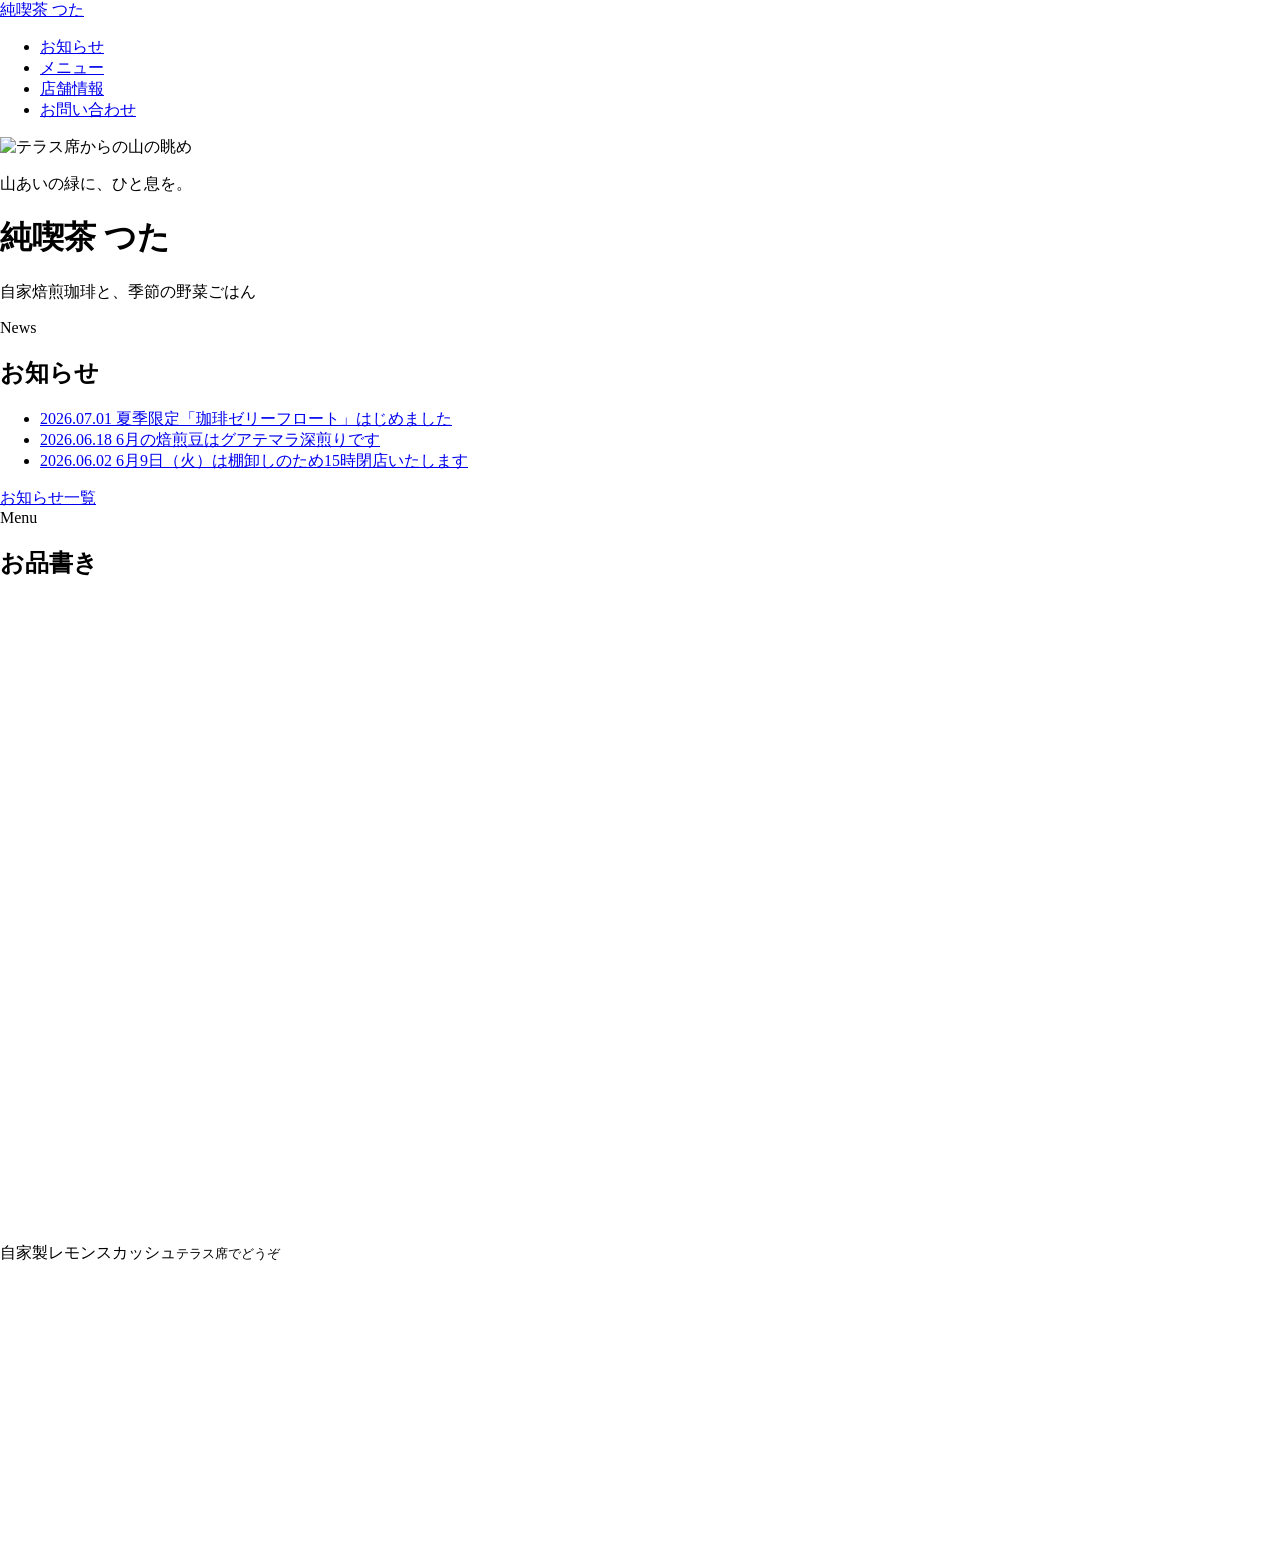
==== index.html @ a00b3da4 "純喫茶つた 静的デモサイト（Simply Static書き出し 2026-07-09） Co-Authored-By: Claude Fable 5 <noreply@anthropic.com>" ====
<!DOCTYPE html>
<html lang="ja">
<head><meta charset="UTF-8">

<meta name="viewport" content="width=device-width, initial-scale=1.0">
<title>純喫茶 つた – 山あいの緑に、自家焙煎の一杯を</title>
<meta name="robots" content="max-image-preview:large">
<link rel="dns-prefetch" href="//fonts.googleapis.com">
<link rel="preconnect" href="https://fonts.googleapis.com/">
<link href="https://fonts.gstatic.com/" crossorigin rel="preconnect">
<link rel="alternate" type="application/rss+xml" title="純喫茶 つた » フィード" href="https://demo.akarilab.org/feed/">
<link rel="alternate" type="application/rss+xml" title="純喫茶 つた » コメントフィード" href="https://demo.akarilab.org/comments/feed/">
<link rel="alternate" title="oEmbed (JSON)" type="application/json+oembed" href="https://demo.akarilab.org/wp-json/oembed/1.0/embed?url=https%3A%2F%2Fdemo.akarilab.org%2F">
<link rel="alternate" title="oEmbed (XML)" type="text/xml+oembed" href="https://demo.akarilab.org/wp-json/oembed/1.0/embed?url=https%3A%2F%2Fdemo.akarilab.org%2F&amp;format=xml">
<style id="wp-img-auto-sizes-contain-inline-css">
img:is([sizes=auto i],[sizes^="auto," i]){contain-intrinsic-size:3000px 1500px}
/*# sourceURL=wp-img-auto-sizes-contain-inline-css */
</style>
<style id="wp-emoji-styles-inline-css">

	img.wp-smiley, img.emoji {
		display: inline !important;
		border: none !important;
		box-shadow: none !important;
		height: 1em !important;
		width: 1em !important;
		margin: 0 0.07em !important;
		vertical-align: -0.1em !important;
		background: none !important;
		padding: 0 !important;
	}
/*# sourceURL=wp-emoji-styles-inline-css */
</style>
<style id="wp-block-library-inline-css">
:root{--wp-block-synced-color:#7a00df;--wp-block-synced-color--rgb:122,0,223;--wp-bound-block-color:var(--wp-block-synced-color);--wp-editor-canvas-background:#ddd;--wp-admin-theme-color:#007cba;--wp-admin-theme-color--rgb:0,124,186;--wp-admin-theme-color-darker-10:#006ba1;--wp-admin-theme-color-darker-10--rgb:0,107,160.5;--wp-admin-theme-color-darker-20:#005a87;--wp-admin-theme-color-darker-20--rgb:0,90,135;--wp-admin-border-width-focus:2px}@media (min-resolution:192dpi){:root{--wp-admin-border-width-focus:1.5px}}.wp-element-button{cursor:pointer}:root .has-very-light-gray-background-color{background-color:#eee}:root .has-very-dark-gray-background-color{background-color:#313131}:root .has-very-light-gray-color{color:#eee}:root .has-very-dark-gray-color{color:#313131}:root .has-vivid-green-cyan-to-vivid-cyan-blue-gradient-background{background:linear-gradient(135deg,#00d084,#0693e3)}:root .has-purple-crush-gradient-background{background:linear-gradient(135deg,#34e2e4,#4721fb 50%,#ab1dfe)}:root .has-hazy-dawn-gradient-background{background:linear-gradient(135deg,#faaca8,#dad0ec)}:root .has-subdued-olive-gradient-background{background:linear-gradient(135deg,#fafae1,#67a671)}:root .has-atomic-cream-gradient-background{background:linear-gradient(135deg,#fdd79a,#004a59)}:root .has-nightshade-gradient-background{background:linear-gradient(135deg,#330968,#31cdcf)}:root .has-midnight-gradient-background{background:linear-gradient(135deg,#020381,#2874fc)}:root{--wp--preset--font-size--normal:16px;--wp--preset--font-size--huge:42px}.has-regular-font-size{font-size:1em}.has-larger-font-size{font-size:2.625em}.has-normal-font-size{font-size:var(--wp--preset--font-size--normal)}.has-huge-font-size{font-size:var(--wp--preset--font-size--huge)}:root .has-text-align-center{text-align:center}:root .has-text-align-left{text-align:left}:root .has-text-align-right{text-align:right}.has-fit-text{white-space:nowrap!important}#end-resizable-editor-section{display:none}.aligncenter{clear:both}.items-justified-left{justify-content:flex-start}.items-justified-center{justify-content:center}.items-justified-right{justify-content:flex-end}.items-justified-space-between{justify-content:space-between}.screen-reader-text{word-wrap:normal!important;border:0;clip-path:inset(50%);height:1px;margin:-1px;overflow:hidden;padding:0;position:absolute;width:1px}.screen-reader-text:focus{background-color:#ddd;clip-path:none;color:#444;display:block;font-size:1em;height:auto;left:5px;line-height:normal;padding:15px 23px 14px;text-decoration:none;top:5px;width:auto;z-index:100000}html :where(.has-border-color){border-style:solid}html :where([style*=border-color]){border-style:solid}html :where([style*=border-top-color]){border-top-style:solid}html :where([style*=border-right-color]){border-right-style:solid}html :where([style*=border-bottom-color]){border-bottom-style:solid}html :where([style*=border-left-color]){border-left-style:solid}html :where([style*=border-width]){border-style:solid}html :where([style*=border-top-width]){border-top-style:solid}html :where([style*=border-right-width]){border-right-style:solid}html :where([style*=border-bottom-width]){border-bottom-style:solid}html :where([style*=border-left-width]){border-left-style:solid}html :where(img[class*=wp-image-]){height:auto;max-width:100%}:where(figure){margin:0 0 1em}html :where(.is-position-sticky){--wp-admin--admin-bar--position-offset:var(--wp-admin--admin-bar--height,0px)}@media screen and (max-width:600px){html :where(.is-position-sticky){--wp-admin--admin-bar--position-offset:0px}}

/*# sourceURL=/wp-includes/css/dist/block-library/common.min.css */
</style>
<style id="classic-theme-styles-inline-css">
/*! This file is auto-generated */
.wp-block-button__link{color:#fff;background-color:#32373c;border-radius:9999px;box-shadow:none;text-decoration:none;padding:calc(.667em + 2px) calc(1.333em + 2px);font-size:1.125em}.wp-block-file__button{background:#32373c;color:#fff;text-decoration:none}
/*# sourceURL=/wp-includes/css/classic-themes.min.css */
</style>

<style id="global-styles-inline-css">
:root{--wp--preset--aspect-ratio--square: 1;--wp--preset--aspect-ratio--4-3: 4/3;--wp--preset--aspect-ratio--3-4: 3/4;--wp--preset--aspect-ratio--3-2: 3/2;--wp--preset--aspect-ratio--2-3: 2/3;--wp--preset--aspect-ratio--16-9: 16/9;--wp--preset--aspect-ratio--9-16: 9/16;--wp--preset--color--black: #000000;--wp--preset--color--cyan-bluish-gray: #abb8c3;--wp--preset--color--white: #ffffff;--wp--preset--color--pale-pink: #f78da7;--wp--preset--color--vivid-red: #cf2e2e;--wp--preset--color--luminous-vivid-orange: #ff6900;--wp--preset--color--luminous-vivid-amber: #fcb900;--wp--preset--color--light-green-cyan: #7bdcb5;--wp--preset--color--vivid-green-cyan: #00d084;--wp--preset--color--pale-cyan-blue: #8ed1fc;--wp--preset--color--vivid-cyan-blue: #0693e3;--wp--preset--color--vivid-purple: #9b51e0;--wp--preset--gradient--vivid-cyan-blue-to-vivid-purple: linear-gradient(135deg,rgb(6,147,227) 0%,rgb(155,81,224) 100%);--wp--preset--gradient--light-green-cyan-to-vivid-green-cyan: linear-gradient(135deg,rgb(122,220,180) 0%,rgb(0,208,130) 100%);--wp--preset--gradient--luminous-vivid-amber-to-luminous-vivid-orange: linear-gradient(135deg,rgb(252,185,0) 0%,rgb(255,105,0) 100%);--wp--preset--gradient--luminous-vivid-orange-to-vivid-red: linear-gradient(135deg,rgb(255,105,0) 0%,rgb(207,46,46) 100%);--wp--preset--gradient--very-light-gray-to-cyan-bluish-gray: linear-gradient(135deg,rgb(238,238,238) 0%,rgb(169,184,195) 100%);--wp--preset--gradient--cool-to-warm-spectrum: linear-gradient(135deg,rgb(74,234,220) 0%,rgb(151,120,209) 20%,rgb(207,42,186) 40%,rgb(238,44,130) 60%,rgb(251,105,98) 80%,rgb(254,248,76) 100%);--wp--preset--gradient--blush-light-purple: linear-gradient(135deg,rgb(255,206,236) 0%,rgb(152,150,240) 100%);--wp--preset--gradient--blush-bordeaux: linear-gradient(135deg,rgb(254,205,165) 0%,rgb(254,45,45) 50%,rgb(107,0,62) 100%);--wp--preset--gradient--luminous-dusk: linear-gradient(135deg,rgb(255,203,112) 0%,rgb(199,81,192) 50%,rgb(65,88,208) 100%);--wp--preset--gradient--pale-ocean: linear-gradient(135deg,rgb(255,245,203) 0%,rgb(182,227,212) 50%,rgb(51,167,181) 100%);--wp--preset--gradient--electric-grass: linear-gradient(135deg,rgb(202,248,128) 0%,rgb(113,206,126) 100%);--wp--preset--gradient--midnight: linear-gradient(135deg,rgb(2,3,129) 0%,rgb(40,116,252) 100%);--wp--preset--font-size--small: 13px;--wp--preset--font-size--medium: 20px;--wp--preset--font-size--large: 36px;--wp--preset--font-size--x-large: 42px;--wp--preset--spacing--20: 0.44rem;--wp--preset--spacing--30: 0.67rem;--wp--preset--spacing--40: 1rem;--wp--preset--spacing--50: 1.5rem;--wp--preset--spacing--60: 2.25rem;--wp--preset--spacing--70: 3.38rem;--wp--preset--spacing--80: 5.06rem;--wp--preset--shadow--natural: 6px 6px 9px rgba(0, 0, 0, 0.2);--wp--preset--shadow--deep: 12px 12px 50px rgba(0, 0, 0, 0.4);--wp--preset--shadow--sharp: 6px 6px 0px rgba(0, 0, 0, 0.2);--wp--preset--shadow--outlined: 6px 6px 0px -3px rgb(255, 255, 255), 6px 6px rgb(0, 0, 0);--wp--preset--shadow--crisp: 6px 6px 0px rgb(0, 0, 0);}:where(body) { margin: 0; }:where(.is-layout-flex){gap: 0.5em;}:where(.is-layout-grid){gap: 0.5em;}body .is-layout-flex{display: flex;}.is-layout-flex{flex-wrap: wrap;align-items: center;}.is-layout-flex > :is(*, div){margin: 0;}body .is-layout-grid{display: grid;}.is-layout-grid > :is(*, div){margin: 0;}body{padding-top: 0px;padding-right: 0px;padding-bottom: 0px;padding-left: 0px;}:root :where(.wp-element-button, .wp-block-button__link){background-color: #32373c;border-width: 0;color: #fff;font-family: inherit;font-size: inherit;font-style: inherit;font-weight: inherit;letter-spacing: inherit;line-height: inherit;padding-top: calc(0.667em + 2px);padding-right: calc(1.333em + 2px);padding-bottom: calc(0.667em + 2px);padding-left: calc(1.333em + 2px);text-decoration: none;text-transform: inherit;}.has-black-color{color: var(--wp--preset--color--black) !important;}.has-cyan-bluish-gray-color{color: var(--wp--preset--color--cyan-bluish-gray) !important;}.has-white-color{color: var(--wp--preset--color--white) !important;}.has-pale-pink-color{color: var(--wp--preset--color--pale-pink) !important;}.has-vivid-red-color{color: var(--wp--preset--color--vivid-red) !important;}.has-luminous-vivid-orange-color{color: var(--wp--preset--color--luminous-vivid-orange) !important;}.has-luminous-vivid-amber-color{color: var(--wp--preset--color--luminous-vivid-amber) !important;}.has-light-green-cyan-color{color: var(--wp--preset--color--light-green-cyan) !important;}.has-vivid-green-cyan-color{color: var(--wp--preset--color--vivid-green-cyan) !important;}.has-pale-cyan-blue-color{color: var(--wp--preset--color--pale-cyan-blue) !important;}.has-vivid-cyan-blue-color{color: var(--wp--preset--color--vivid-cyan-blue) !important;}.has-vivid-purple-color{color: var(--wp--preset--color--vivid-purple) !important;}.has-black-background-color{background-color: var(--wp--preset--color--black) !important;}.has-cyan-bluish-gray-background-color{background-color: var(--wp--preset--color--cyan-bluish-gray) !important;}.has-white-background-color{background-color: var(--wp--preset--color--white) !important;}.has-pale-pink-background-color{background-color: var(--wp--preset--color--pale-pink) !important;}.has-vivid-red-background-color{background-color: var(--wp--preset--color--vivid-red) !important;}.has-luminous-vivid-orange-background-color{background-color: var(--wp--preset--color--luminous-vivid-orange) !important;}.has-luminous-vivid-amber-background-color{background-color: var(--wp--preset--color--luminous-vivid-amber) !important;}.has-light-green-cyan-background-color{background-color: var(--wp--preset--color--light-green-cyan) !important;}.has-vivid-green-cyan-background-color{background-color: var(--wp--preset--color--vivid-green-cyan) !important;}.has-pale-cyan-blue-background-color{background-color: var(--wp--preset--color--pale-cyan-blue) !important;}.has-vivid-cyan-blue-background-color{background-color: var(--wp--preset--color--vivid-cyan-blue) !important;}.has-vivid-purple-background-color{background-color: var(--wp--preset--color--vivid-purple) !important;}.has-black-border-color{border-color: var(--wp--preset--color--black) !important;}.has-cyan-bluish-gray-border-color{border-color: var(--wp--preset--color--cyan-bluish-gray) !important;}.has-white-border-color{border-color: var(--wp--preset--color--white) !important;}.has-pale-pink-border-color{border-color: var(--wp--preset--color--pale-pink) !important;}.has-vivid-red-border-color{border-color: var(--wp--preset--color--vivid-red) !important;}.has-luminous-vivid-orange-border-color{border-color: var(--wp--preset--color--luminous-vivid-orange) !important;}.has-luminous-vivid-amber-border-color{border-color: var(--wp--preset--color--luminous-vivid-amber) !important;}.has-light-green-cyan-border-color{border-color: var(--wp--preset--color--light-green-cyan) !important;}.has-vivid-green-cyan-border-color{border-color: var(--wp--preset--color--vivid-green-cyan) !important;}.has-pale-cyan-blue-border-color{border-color: var(--wp--preset--color--pale-cyan-blue) !important;}.has-vivid-cyan-blue-border-color{border-color: var(--wp--preset--color--vivid-cyan-blue) !important;}.has-vivid-purple-border-color{border-color: var(--wp--preset--color--vivid-purple) !important;}.has-vivid-cyan-blue-to-vivid-purple-gradient-background{background: var(--wp--preset--gradient--vivid-cyan-blue-to-vivid-purple) !important;}.has-light-green-cyan-to-vivid-green-cyan-gradient-background{background: var(--wp--preset--gradient--light-green-cyan-to-vivid-green-cyan) !important;}.has-luminous-vivid-amber-to-luminous-vivid-orange-gradient-background{background: var(--wp--preset--gradient--luminous-vivid-amber-to-luminous-vivid-orange) !important;}.has-luminous-vivid-orange-to-vivid-red-gradient-background{background: var(--wp--preset--gradient--luminous-vivid-orange-to-vivid-red) !important;}.has-very-light-gray-to-cyan-bluish-gray-gradient-background{background: var(--wp--preset--gradient--very-light-gray-to-cyan-bluish-gray) !important;}.has-cool-to-warm-spectrum-gradient-background{background: var(--wp--preset--gradient--cool-to-warm-spectrum) !important;}.has-blush-light-purple-gradient-background{background: var(--wp--preset--gradient--blush-light-purple) !important;}.has-blush-bordeaux-gradient-background{background: var(--wp--preset--gradient--blush-bordeaux) !important;}.has-luminous-dusk-gradient-background{background: var(--wp--preset--gradient--luminous-dusk) !important;}.has-pale-ocean-gradient-background{background: var(--wp--preset--gradient--pale-ocean) !important;}.has-electric-grass-gradient-background{background: var(--wp--preset--gradient--electric-grass) !important;}.has-midnight-gradient-background{background: var(--wp--preset--gradient--midnight) !important;}.has-small-font-size{font-size: var(--wp--preset--font-size--small) !important;}.has-medium-font-size{font-size: var(--wp--preset--font-size--medium) !important;}.has-large-font-size{font-size: var(--wp--preset--font-size--large) !important;}.has-x-large-font-size{font-size: var(--wp--preset--font-size--x-large) !important;}
/*# sourceURL=global-styles-inline-css */
</style>

<link rel="stylesheet" id="tsuta-google-fonts-css" href="https://fonts.googleapis.com/css2?family=Yuji+Syuku&amp;family=Zen+Kaku+Gothic+New:wght@400;500;700&amp;display=swap" media="all">
<link rel="stylesheet" id="tsuta-style-css" href="https://demo.akarilab.org/wp-content/themes/tsuta/style.css?ver=1783575531" media="all">
<link rel="https://api.w.org/" href="https://demo.akarilab.org/wp-json/"><link rel="alternate" title="JSON" type="application/json" href="https://demo.akarilab.org/wp-json/wp/v2/pages/6"><link rel="EditURI" type="application/rsd+xml" title="RSD" href="https://demo.akarilab.org/xmlrpc.php?rsd">
<meta name="generator" content="WordPress 7.0">
<link rel="canonical" href="https://demo.akarilab.org/">
<link rel="shortlink" href="https://demo.akarilab.org/">
</head>
<body class="home wp-singular page-template-default page page-id-6 wp-theme-tsuta">

<header class="site-header">
  <div class="header-inner">
    <a class="brand" href="https://demo.akarilab.org/"><span class="cherry-dot" aria-hidden="true"></span>純喫茶 つた</a>
    <nav class="global-nav" aria-label="グローバルナビゲーション">
      <ul>
        <li><a href="https://demo.akarilab.org/news/">お知らせ</a></li>
        <li><a href="https://demo.akarilab.org/menu/">メニュー</a></li>
        <li><a href="https://demo.akarilab.org/access/">店舗情報</a></li>
        <li><a href="https://demo.akarilab.org/contact/">お問い合わせ</a></li>
      </ul>
    </nav>
  </div>
</header>

<main>

<div class="hero">
  <div class="hero-photo photo-slot">
    <img src="https://demo.akarilab.org/wp-content/themes/tsuta/assets/img/hero.jpg" alt="テラス席からの山の眺め" onerror="this.classList.add('missing')">
  </div>
  <div class="hero-overlay" aria-hidden="true"></div>
  <div class="hero-stage">
    <div class="hero-titles">
      <p class="hero-sub">山あいの緑に、ひと息を。</p>
      <h1 class="hero-title">純喫茶 <span class="tsuta">つた</span></h1>
    </div>
  </div>
  <span class="scroll-cue" aria-hidden="true"></span>
  <p class="hero-note">自家焙煎珈琲と、季節の野菜ごはん</p>
</div>

<section class="news" id="news">
  <div class="section-inner">
    <div class="section-head reveal">
      <span class="en">News</span>
      <h2>お知らせ</h2>
    </div>
        <ul class="news-list">
            <li class="reveal" data-delay="1"><a href="https://demo.akarilab.org/coffee-jelly-float/">
        <time class="news-date" datetime="2026-07-01">2026.07.01</time>
        <span class="news-title">夏季限定「珈琲ゼリーフロート」はじめました</span>
      </a></li>
            <li class="reveal" data-delay="2"><a href="https://demo.akarilab.org/guatemala-beans/">
        <time class="news-date" datetime="2026-06-18">2026.06.18</time>
        <span class="news-title">6月の焙煎豆はグアテマラ深煎りです</span>
      </a></li>
            <li class="reveal" data-delay="3"><a href="https://demo.akarilab.org/june-9-early-close/">
        <time class="news-date" datetime="2026-06-02">2026.06.02</time>
        <span class="news-title">6月9日（火）は棚卸しのため15時閉店いたします</span>
      </a></li>
          </ul>
        <a class="btn-ghost reveal" href="https://demo.akarilab.org/news/">お知らせ一覧</a>
  </div>
</section>

<section class="menu" id="menu">
  <div class="section-inner">
    <div class="section-head reveal">
      <span class="en">Menu</span>
      <h2>お品書き</h2>
    </div>

        <div class="dish-strip">
            <div class="dish reveal">
        <figure>
          <div class="photo-slot">
                          <img width="640" height="640" src="https://demo.akarilab.org/wp-content/uploads/2026/07/lemonade-1-640x640.jpg" class="attachment-tsuta-square size-tsuta-square wp-post-image" alt="自家製レモンスカッシュ" decoding="async" fetchpriority="high" srcset="https://demo.akarilab.org/wp-content/uploads/2026/07/lemonade-1-640x640.jpg 640w, https://demo.akarilab.org/wp-content/uploads/2026/07/lemonade-1-300x300.jpg 300w, https://demo.akarilab.org/wp-content/uploads/2026/07/lemonade-1-150x150.jpg 150w, https://demo.akarilab.org/wp-content/uploads/2026/07/lemonade-1-768x768.jpg 768w, https://demo.akarilab.org/wp-content/uploads/2026/07/lemonade-1.jpg 800w" sizes="(max-width: 640px) 100vw, 640px">                      </div>
          <figcaption>自家製レモンスカッシュ<small>テラス席でどうぞ</small></figcaption>
        </figure>
      </div>
            <div class="dish reveal" data-delay="1">
        <figure>
          <div class="photo-slot">
                          <img width="640" height="640" src="https://demo.akarilab.org/wp-content/uploads/2026/07/crepe-1-640x640.jpg" class="attachment-tsuta-square size-tsuta-square wp-post-image" alt="チョコバナナクレープ" decoding="async" srcset="https://demo.akarilab.org/wp-content/uploads/2026/07/crepe-1-640x640.jpg 640w, https://demo.akarilab.org/wp-content/uploads/2026/07/crepe-1-300x300.jpg 300w, https://demo.akarilab.org/wp-content/uploads/2026/07/crepe-1-150x150.jpg 150w, https://demo.akarilab.org/wp-content/uploads/2026/07/crepe-1-768x768.jpg 768w, https://demo.akarilab.org/wp-content/uploads/2026/07/crepe-1.jpg 800w" sizes="(max-width: 640px) 100vw, 640px">                      </div>
          <figcaption>チョコバナナクレープ<small>バニラと生クリーム添え</small></figcaption>
        </figure>
      </div>
            <div class="dish reveal" data-delay="2">
        <figure>
          <div class="photo-slot">
                          <img width="640" height="640" src="https://demo.akarilab.org/wp-content/uploads/2026/07/plate-1-640x640.jpg" class="attachment-tsuta-square size-tsuta-square wp-post-image" alt="本日の野菜プレート" decoding="async" srcset="https://demo.akarilab.org/wp-content/uploads/2026/07/plate-1-640x640.jpg 640w, https://demo.akarilab.org/wp-content/uploads/2026/07/plate-1-300x300.jpg 300w, https://demo.akarilab.org/wp-content/uploads/2026/07/plate-1-150x150.jpg 150w, https://demo.akarilab.org/wp-content/uploads/2026/07/plate-1-768x768.jpg 768w, https://demo.akarilab.org/wp-content/uploads/2026/07/plate-1.jpg 800w" sizes="(max-width: 640px) 100vw, 640px">                      </div>
          <figcaption>本日の野菜プレート<small>地の野菜をたっぷり</small></figcaption>
        </figure>
      </div>
          </div>
    
        <div class="menu-grid">
            <div class="menu-item reveal">
        <span class="menu-name">自家製レモンスカッシュ</span>
        <span class="menu-leader"></span>
        <span class="menu-price">600円</span>      </div>
            <div class="menu-item reveal" data-delay="1">
        <span class="menu-name">チョコバナナクレープ</span>
        <span class="menu-leader"></span>
        <span class="menu-price">780円</span>      </div>
            <div class="menu-item reveal">
        <span class="menu-name">本日の野菜プレート</span>
        <span class="menu-leader"></span>
        <span class="menu-price">1,100円</span>      </div>
            <div class="menu-item reveal" data-delay="1">
        <span class="menu-name">つたブレンド</span>
        <span class="menu-leader"></span>
        <span class="menu-price">550円</span>      </div>
            <div class="menu-item reveal">
        <span class="menu-name">深煎りグアテマラ</span>
        <span class="menu-leader"></span>
        <span class="menu-price">600円</span>      </div>
            <div class="menu-item reveal" data-delay="1">
        <span class="menu-name">固めの自家製プリン</span>
        <span class="menu-leader"></span>
        <span class="menu-price">500円</span>      </div>
          </div>
    <p class="menu-note reveal">表示価格はすべて税込です。豆の販売（100g 850円〜）も承ります。</p>
    
        <a class="btn-wood reveal" href="https://demo.akarilab.org/menu/">メニューをすべて見る</a>
      </div>
</section>

<section class="about">
  <div class="section-inner">
    <div class="about-wrap">
      <div class="photo-slot reveal" data-delay="1">
        <img src="https://demo.akarilab.org/wp-content/themes/tsuta/assets/img/interior.jpg" alt="店内に飾られたミモザのドライフラワー" onerror="this.classList.add('missing')">
      </div>
      <div class="about-body reveal">
        <p class="kicker">蔦の向こうは、しずかです。</p>
        <p>朝いちばんに豆を焼き、昼には野菜プレートの湯気が立つ。開店からずっと変わらない、それだけの店です。</p>
        <p>本を読む方も、山歩きの帰りの方も、どうぞごゆっくり。窓いっぱいの緑と蔦の葉が、外の時間を少しだけ遠ざけてくれます。</p>
      </div>
    </div>
  </div>
</section>

<section class="info" id="info">
  <div class="section-inner">
    <div class="section-head reveal">
      <span class="en">Information</span>
      <h2>店舗情報・アクセス</h2>
    </div>
    <div class="info-grid">
      <table class="info-table reveal">
        <tr><th>店名</th><td>純喫茶 つた</td></tr>
        <tr><th>住所</th><td>〒000-0000<br>
○○県○○市蔦谷1-2-3</td></tr>
        <tr><th>営業時間</th><td>9:00 – 19:00（L.O. 18:30）</td></tr>
        <tr><th>定休日</th><td>水曜・第2火曜</td></tr>
        <tr><th>席数</th><td>18席（カウンター6・テーブル12）</td></tr>
        <tr><th>電話</th><td>00-0000-0000</td></tr>
      </table>
            <div class="map-frame reveal" data-delay="1" role="img" aria-label="店舗周辺の地図（カスタマイザーにURLを入れると表示）">
        Google Map（カスタマイザーで設定）
      </div>
          </div>
  </div>
</section>
</main>

<footer class="site-footer" id="contact">
  <p class="footer-brand">純喫茶 つた</p>
  <a class="footer-contact" href="https://demo.akarilab.org/contact/">お問い合わせ</a>
  <p class="copyright">© 2026 Junkissa Tsuta</p>
  <p class="demo-note">このサイトはWordPress制作デモです（AkariLab）</p>
</footer>

<script type="speculationrules">
{"prefetch":[{"source":"document","where":{"and":[{"href_matches":"/*"},{"not":{"href_matches":["/wp-*.php","/wp-admin/*","/wp-content/uploads/*","/wp-content/*","/wp-content/plugins/*","/wp-content/themes/tsuta/*","/*\\?(.+)"]}},{"not":{"selector_matches":"a[rel~=\"nofollow\"]"}},{"not":{"selector_matches":".no-prefetch, .no-prefetch a"}}]},"eagerness":"conservative"}]}
</script>
<script id="tsuta-main-js" src="https://demo.akarilab.org/wp-content/themes/tsuta/assets/js/main.js?ver=1783575614"></script>
<script id="wp-emoji-settings" type="application/json">
{"baseUrl":"https://s.w.org/images/core/emoji/17.0.2/72x72/","ext":".png","svgUrl":"https://s.w.org/images/core/emoji/17.0.2/svg/","svgExt":".svg","source":{"concatemoji":"https://demo.akarilab.org/wp-includes/js/wp-emoji-release.min.js?ver=7.0"}}
</script>
<script type="module">
/*! This file is auto-generated */
const a=JSON.parse(document.getElementById("wp-emoji-settings").textContent),o=(window._wpemojiSettings=a,"wpEmojiSettingsSupports"),s=["flag","emoji"];function i(e){try{var t={supportTests:e,timestamp:(new Date).valueOf()};sessionStorage.setItem(o,JSON.stringify(t))}catch(e){}}function c(e,t,n){e.clearRect(0,0,e.canvas.width,e.canvas.height),e.fillText(t,0,0);t=new Uint32Array(e.getImageData(0,0,e.canvas.width,e.canvas.height).data);e.clearRect(0,0,e.canvas.width,e.canvas.height),e.fillText(n,0,0);const a=new Uint32Array(e.getImageData(0,0,e.canvas.width,e.canvas.height).data);return t.every((e,t)=>e===a[t])}function p(e,t){e.clearRect(0,0,e.canvas.width,e.canvas.height),e.fillText(t,0,0);var n=e.getImageData(16,16,1,1);for(let e=0;e<n.data.length;e++)if(0!==n.data[e])return!1;return!0}function u(e,t,n,a){switch(t){case"flag":return n(e,"\ud83c\udff3\ufe0f\u200d\u26a7\ufe0f","\ud83c\udff3\ufe0f\u200b\u26a7\ufe0f")?!1:!n(e,"\ud83c\udde8\ud83c\uddf6","\ud83c\udde8\u200b\ud83c\uddf6")&&!n(e,"\ud83c\udff4\udb40\udc67\udb40\udc62\udb40\udc65\udb40\udc6e\udb40\udc67\udb40\udc7f","\ud83c\udff4\u200b\udb40\udc67\u200b\udb40\udc62\u200b\udb40\udc65\u200b\udb40\udc6e\u200b\udb40\udc67\u200b\udb40\udc7f");case"emoji":return!a(e,"\ud83e\u1fac8")}return!1}function f(e,t,n,a){let r;const o=(r="undefined"!=typeof WorkerGlobalScope&&self instanceof WorkerGlobalScope?new OffscreenCanvas(300,150):document.createElement("canvas")).getContext("2d",{willReadFrequently:!0}),s=(o.textBaseline="top",o.font="600 32px Arial",{});return e.forEach(e=>{s[e]=t(o,e,n,a)}),s}function r(e){var t=document.createElement("script");t.src=e,t.defer=!0,document.head.appendChild(t)}a.supports={everything:!0,everythingExceptFlag:!0},new Promise(t=>{let n=function(){try{var e=JSON.parse(sessionStorage.getItem(o));if("object"==typeof e&&"number"==typeof e.timestamp&&(new Date).valueOf()<e.timestamp+604800&&"object"==typeof e.supportTests)return e.supportTests}catch(e){}return null}();if(!n){if("undefined"!=typeof Worker&&"undefined"!=typeof OffscreenCanvas&&"undefined"!=typeof URL&&URL.createObjectURL&&"undefined"!=typeof Blob)try{var e="postMessage("+f.toString()+"("+[JSON.stringify(s),u.toString(),c.toString(),p.toString()].join(",")+"));",a=new Blob([e],{type:"text/javascript"});const r=new Worker(URL.createObjectURL(a),{name:"wpTestEmojiSupports"});return void(r.onmessage=e=>{i(n=e.data),r.terminate(),t(n)})}catch(e){}i(n=f(s,u,c,p))}t(n)}).then(e=>{for(const n in e)a.supports[n]=e[n],a.supports.everything=a.supports.everything&&a.supports[n],"flag"!==n&&(a.supports.everythingExceptFlag=a.supports.everythingExceptFlag&&a.supports[n]);var t;a.supports.everythingExceptFlag=a.supports.everythingExceptFlag&&!a.supports.flag,a.supports.everything||((t=a.source||{}).concatemoji?r(t.concatemoji):t.wpemoji&&t.twemoji&&(r(t.twemoji),r(t.wpemoji)))});
//# sourceURL=https://demo.akarilab.org/wp-includes/js/wp-emoji-loader.min.js
</script>
</body>
</html>
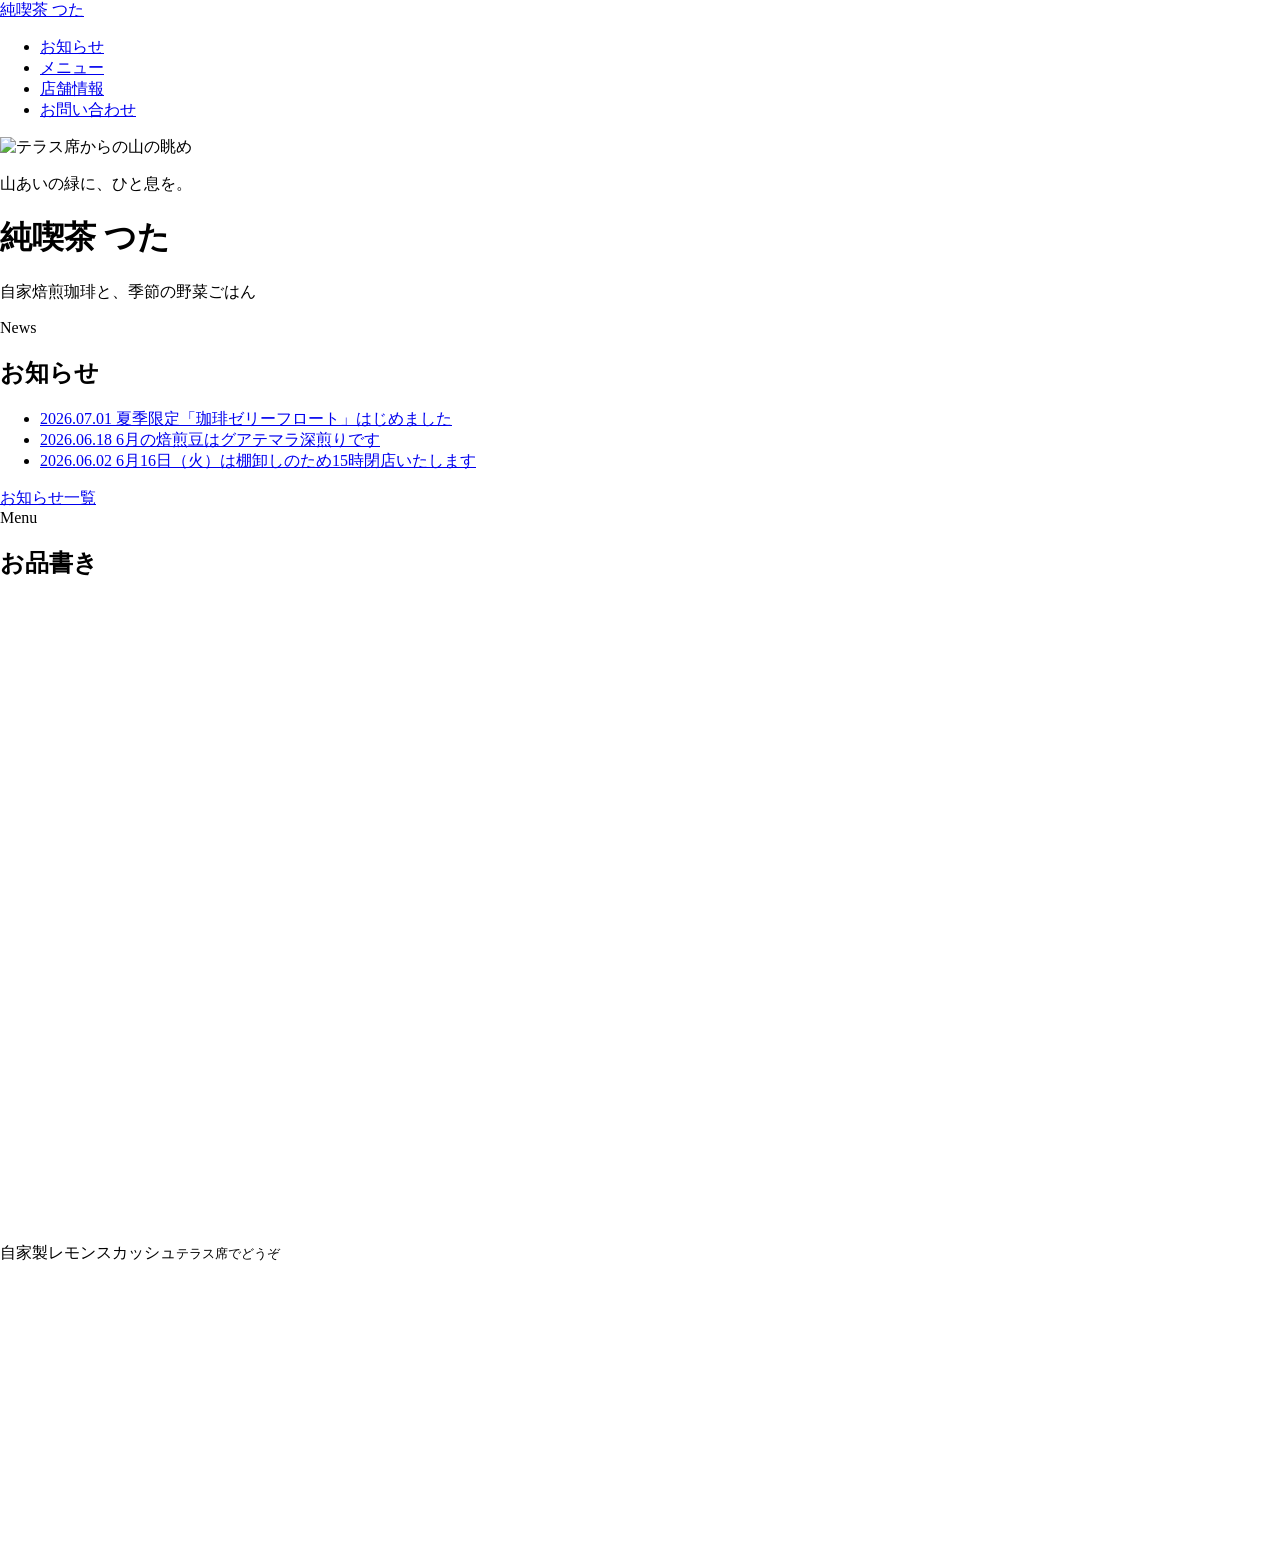
==== commit 29ac00b8: "総検品対応: アーカイブ見出し修正・JS不達フォールバック・hover全ガード・日付矛盾修正・テスト画像除去 Co-Authored-By: Claude Fable 5 <noreply@anthr" ====
--- a/index.html
+++ b/index.html
@@ -48,7 +48,7 @@
 </style>
 
 <link rel="stylesheet" id="tsuta-google-fonts-css" href="https://fonts.googleapis.com/css2?family=Yuji+Syuku&amp;family=Zen+Kaku+Gothic+New:wght@400;500;700&amp;display=swap" media="all">
-<link rel="stylesheet" id="tsuta-style-css" href="https://demo.akarilab.org/wp-content/themes/tsuta/style.css?ver=1783575531" media="all">
+<link rel="stylesheet" id="tsuta-style-css" href="https://demo.akarilab.org/wp-content/themes/tsuta/style.css?ver=1783600770" media="all">
 <link rel="https://api.w.org/" href="https://demo.akarilab.org/wp-json/"><link rel="alternate" title="JSON" type="application/json" href="https://demo.akarilab.org/wp-json/wp/v2/pages/6"><link rel="EditURI" type="application/rsd+xml" title="RSD" href="https://demo.akarilab.org/xmlrpc.php?rsd">
 <meta name="generator" content="WordPress 7.0">
 <link rel="canonical" href="https://demo.akarilab.org/">
@@ -102,9 +102,9 @@
         <time class="news-date" datetime="2026-06-18">2026.06.18</time>
         <span class="news-title">6月の焙煎豆はグアテマラ深煎りです</span>
       </a></li>
-            <li class="reveal" data-delay="3"><a href="https://demo.akarilab.org/june-9-early-close/">
+            <li class="reveal" data-delay="3"><a href="https://demo.akarilab.org/june-16-early-close/">
         <time class="news-date" datetime="2026-06-02">2026.06.02</time>
-        <span class="news-title">6月9日（火）は棚卸しのため15時閉店いたします</span>
+        <span class="news-title">6月16日（火）は棚卸しのため15時閉店いたします</span>
       </a></li>
           </ul>
         <a class="btn-ghost reveal" href="https://demo.akarilab.org/news/">お知らせ一覧</a>
@@ -113,11 +113,11 @@
 
 <section class="menu" id="menu">
   <div class="section-inner">
-    <div class="section-head reveal">
+        <div class="section-head reveal">
       <span class="en">Menu</span>
       <h2>お品書き</h2>
     </div>
-
+    
         <div class="dish-strip">
             <div class="dish reveal">
         <figure>
@@ -223,7 +223,7 @@
 <script type="speculationrules">
 {"prefetch":[{"source":"document","where":{"and":[{"href_matches":"/*"},{"not":{"href_matches":["/wp-*.php","/wp-admin/*","/wp-content/uploads/*","/wp-content/*","/wp-content/plugins/*","/wp-content/themes/tsuta/*","/*\\?(.+)"]}},{"not":{"selector_matches":"a[rel~=\"nofollow\"]"}},{"not":{"selector_matches":".no-prefetch, .no-prefetch a"}}]},"eagerness":"conservative"}]}
 </script>
-<script id="tsuta-main-js" src="https://demo.akarilab.org/wp-content/themes/tsuta/assets/js/main.js?ver=1783575614"></script>
+<script id="tsuta-main-js" src="https://demo.akarilab.org/wp-content/themes/tsuta/assets/js/main.js?ver=1783600740"></script>
 <script id="wp-emoji-settings" type="application/json">
 {"baseUrl":"https://s.w.org/images/core/emoji/17.0.2/72x72/","ext":".png","svgUrl":"https://s.w.org/images/core/emoji/17.0.2/svg/","svgExt":".svg","source":{"concatemoji":"https://demo.akarilab.org/wp-includes/js/wp-emoji-release.min.js?ver=7.0"}}
 </script>
